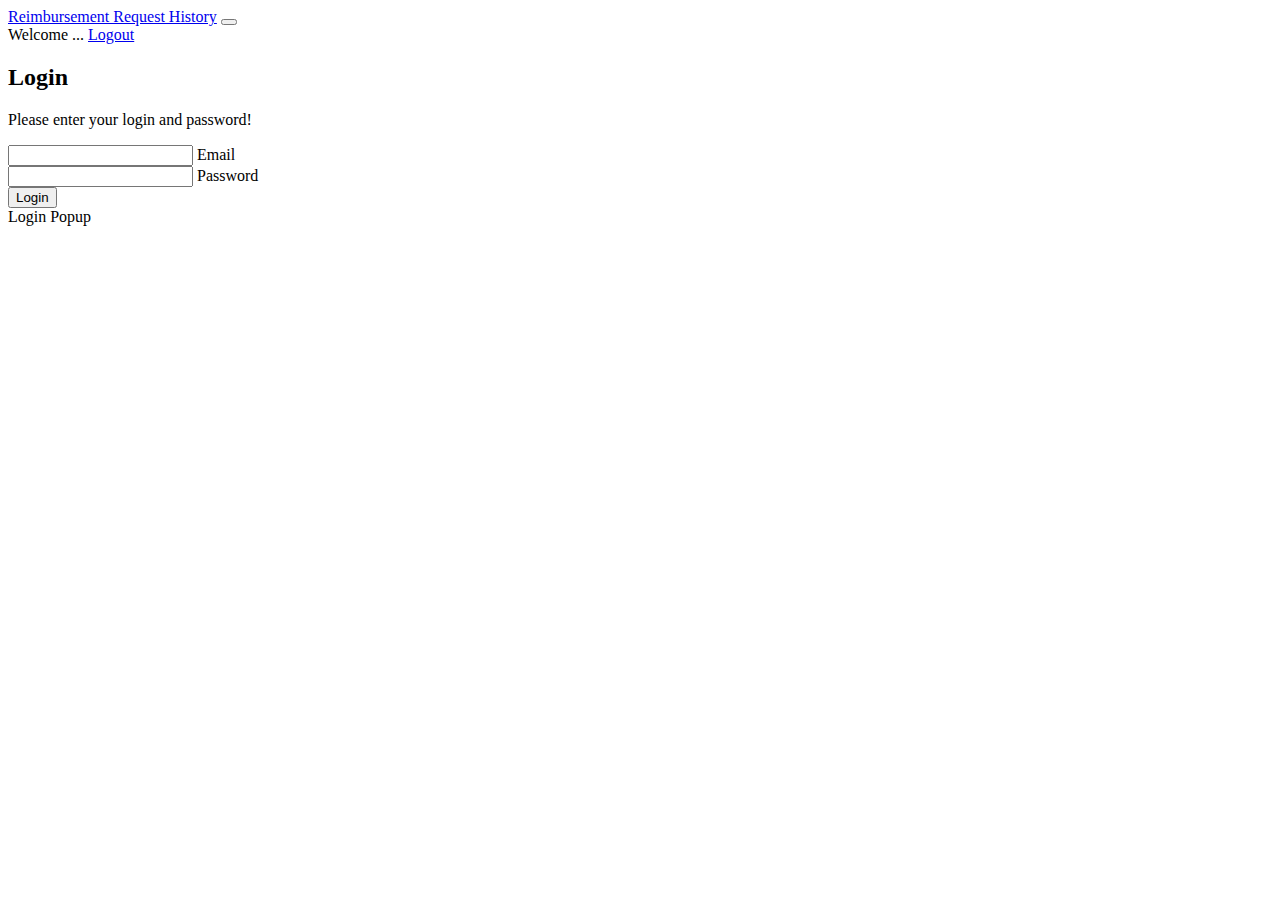
==== frontend/index.html @ e0ba32b4 "the begining" ====
<!DOCTYPE html>
<html lang="en">
<head>
  <meta charset="UTF-8">
  <meta http-equiv="X-UA-Compatible" content="IE=edge">
  <meta name="viewport" content="width=device-width, initial-scale=1">
  <title>Document</title>
  <link href="https://cdn.jsdelivr.net/npm/bootstrap@5.2.0-beta1/dist/css/bootstrap.min.css" rel="stylesheet" integrity="sha384-0evHe/X+R7YkIZDRvuzKMRqM+OrBnVFBL6DOitfPri4tjfHxaWutUpFmBp4vmVor" crossorigin="anonymous">
</head>
<body>
  <nav class="navbar navbar-expand-lg bg-light">
    <div class="container-fluid">
      <a class="navbar-brand" href="#">Reimbursement Request History</a>
      <button class="navbar-toggler" type="button" data-bs-toggle="collapse" data-bs-target="#navbarSupportedContent" aria-controls="navbarSupportedContent" aria-expanded="false" aria-label="Toggle navigation">
        <span class="navbar-toggler-icon"></span>
      </button>
      <nav class="navbar bg-light">
        <div class="container-fluid">
          <span class="navbar-brand">Welcome ...</span>
          <a class="navbar-brand" href="#">Logout</a>
        </div>
      </nav>  
      </div>
    </div>
  </nav>
  <section class="vh-100 gradient-custom">
    <div class="container py-5 h-100">
      <div class="row d-flex justify-content-center align-items-center h-100">
        <div class="col-12 col-md-8 col-lg-6 col-xl-5">
          <div class="card bg-dark text-white" style="border-radius: 1rem;">
            <div class="card-body p-5 text-center">
  
              <div class="mb-md-5 mt-md-4 pb-5">
  
                <h2 class="fw-bold mb-2 text-uppercase">Login</h2>
                <p class="text-white-50 mb-5">Please enter your login and password!</p>
  
                <div class="form-outline form-white mb-4">
                  <input type="email" id="typeEmailX" class="form-control form-control-lg" />
                  <label class="form-label" for="typeEmailX">Email</label>
                </div>
  
                <div class="form-outline form-white mb-4">
                  <input type="password" id="typePasswordX" class="form-control form-control-lg" />
                  <label class="form-label" for="typePasswordX">Password</label>
                </div>
  
  
                <button class="btn btn-outline-light btn-lg px-5" type="submit">Login</button>
  
  
              </div>
  
  
            </div>
          </div>
        </div>
      </div>
    </div>
  </section>
  Login Popup
  </body>
</html>
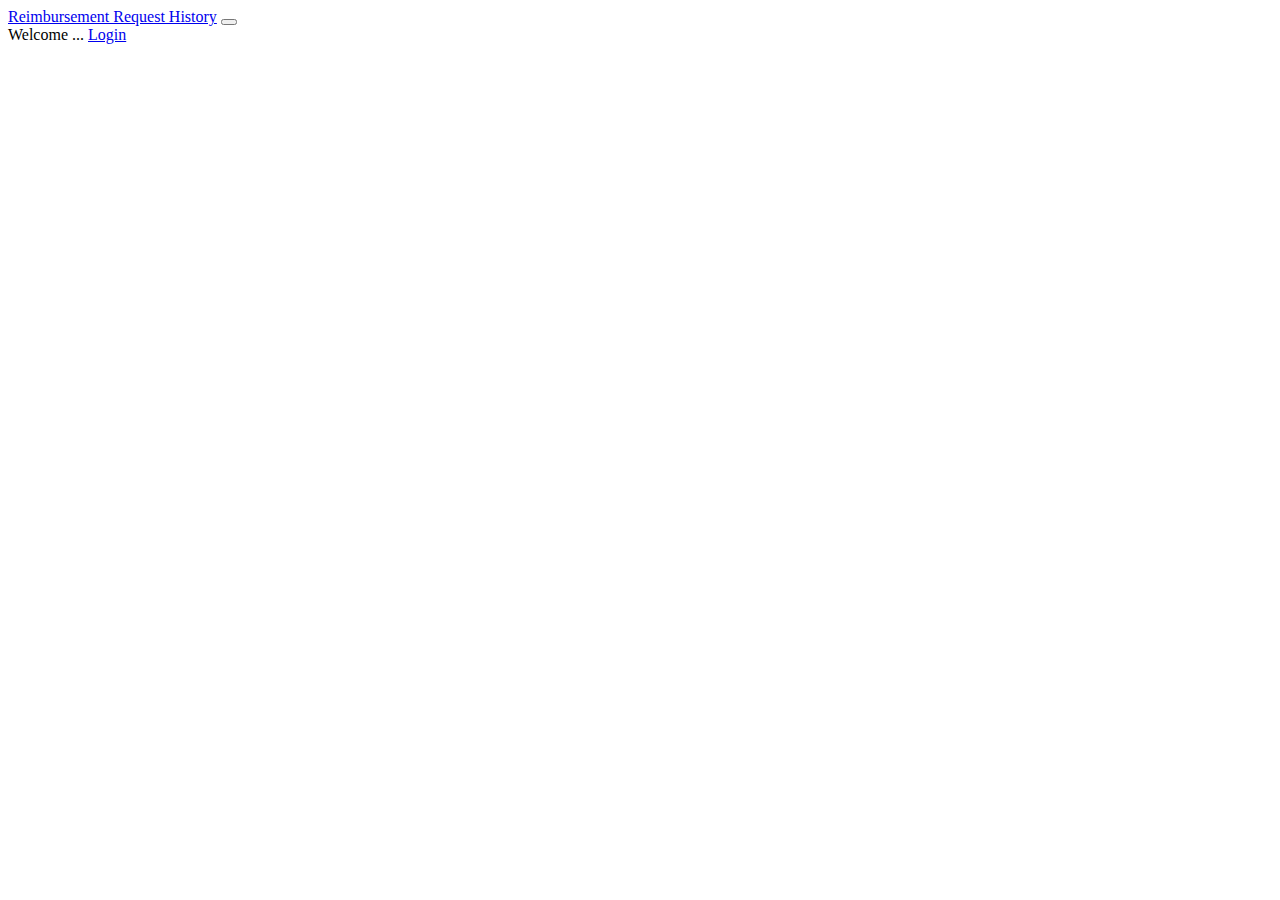
==== commit da898b7a: "Merge pull request #9 from 220613-pwa-ext/frontend" ====
--- a/frontend/index.html
+++ b/frontend/index.html
@@ -17,47 +17,12 @@
       <nav class="navbar bg-light">
         <div class="container-fluid">
           <span class="navbar-brand">Welcome ...</span>
-          <a class="navbar-brand" href="#">Logout</a>
+          <a class="navbar-brand" href="/login.html">Login</a>
         </div>
       </nav>  
       </div>
     </div>
   </nav>
-  <section class="vh-100 gradient-custom">
-    <div class="container py-5 h-100">
-      <div class="row d-flex justify-content-center align-items-center h-100">
-        <div class="col-12 col-md-8 col-lg-6 col-xl-5">
-          <div class="card bg-dark text-white" style="border-radius: 1rem;">
-            <div class="card-body p-5 text-center">
   
-              <div class="mb-md-5 mt-md-4 pb-5">
-  
-                <h2 class="fw-bold mb-2 text-uppercase">Login</h2>
-                <p class="text-white-50 mb-5">Please enter your login and password!</p>
-  
-                <div class="form-outline form-white mb-4">
-                  <input type="email" id="typeEmailX" class="form-control form-control-lg" />
-                  <label class="form-label" for="typeEmailX">Email</label>
-                </div>
-  
-                <div class="form-outline form-white mb-4">
-                  <input type="password" id="typePasswordX" class="form-control form-control-lg" />
-                  <label class="form-label" for="typePasswordX">Password</label>
-                </div>
-  
-  
-                <button class="btn btn-outline-light btn-lg px-5" type="submit">Login</button>
-  
-  
-              </div>
-  
-  
-            </div>
-          </div>
-        </div>
-      </div>
-    </div>
-  </section>
-  Login Popup
   </body>
 </html>
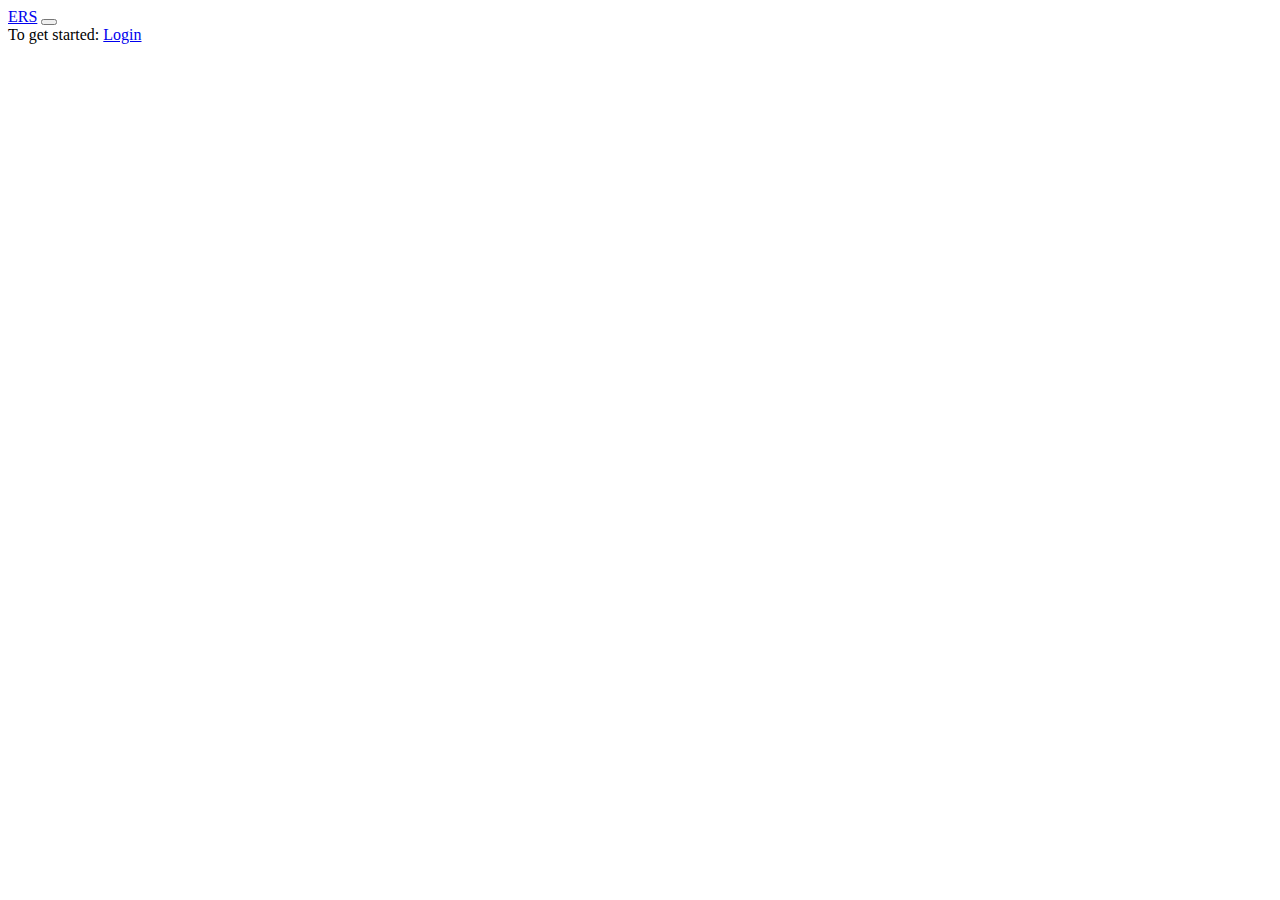
==== commit b9e926ec: "link home page" ====
--- a/frontend/index.html
+++ b/frontend/index.html
@@ -5,24 +5,25 @@
   <meta http-equiv="X-UA-Compatible" content="IE=edge">
   <meta name="viewport" content="width=device-width, initial-scale=1">
   <title>Document</title>
+  <script defer src="/index.js"></script>
+  <link rel="stylesheet" href="/main.css">
   <link href="https://cdn.jsdelivr.net/npm/bootstrap@5.2.0-beta1/dist/css/bootstrap.min.css" rel="stylesheet" integrity="sha384-0evHe/X+R7YkIZDRvuzKMRqM+OrBnVFBL6DOitfPri4tjfHxaWutUpFmBp4vmVor" crossorigin="anonymous">
 </head>
 <body>
   <nav class="navbar navbar-expand-lg bg-light">
     <div class="container-fluid">
-      <a class="navbar-brand" href="#">Reimbursement Request History</a>
+      <a id="header1" class="navbar-brand" href="index.html">ERS</a>
       <button class="navbar-toggler" type="button" data-bs-toggle="collapse" data-bs-target="#navbarSupportedContent" aria-controls="navbarSupportedContent" aria-expanded="false" aria-label="Toggle navigation">
         <span class="navbar-toggler-icon"></span>
       </button>
       <nav class="navbar bg-light">
         <div class="container-fluid">
-          <span class="navbar-brand">Welcome ...</span>
-          <a class="navbar-brand" href="/login.html">Login</a>
+          <span class="navbar-brand">To get started: </span>
+          <a id="login-status" class="navbar-brand" href="/login.html"> Login</a>
         </div>
       </nav>  
       </div>
     </div>
   </nav>
-  
   </body>
 </html>
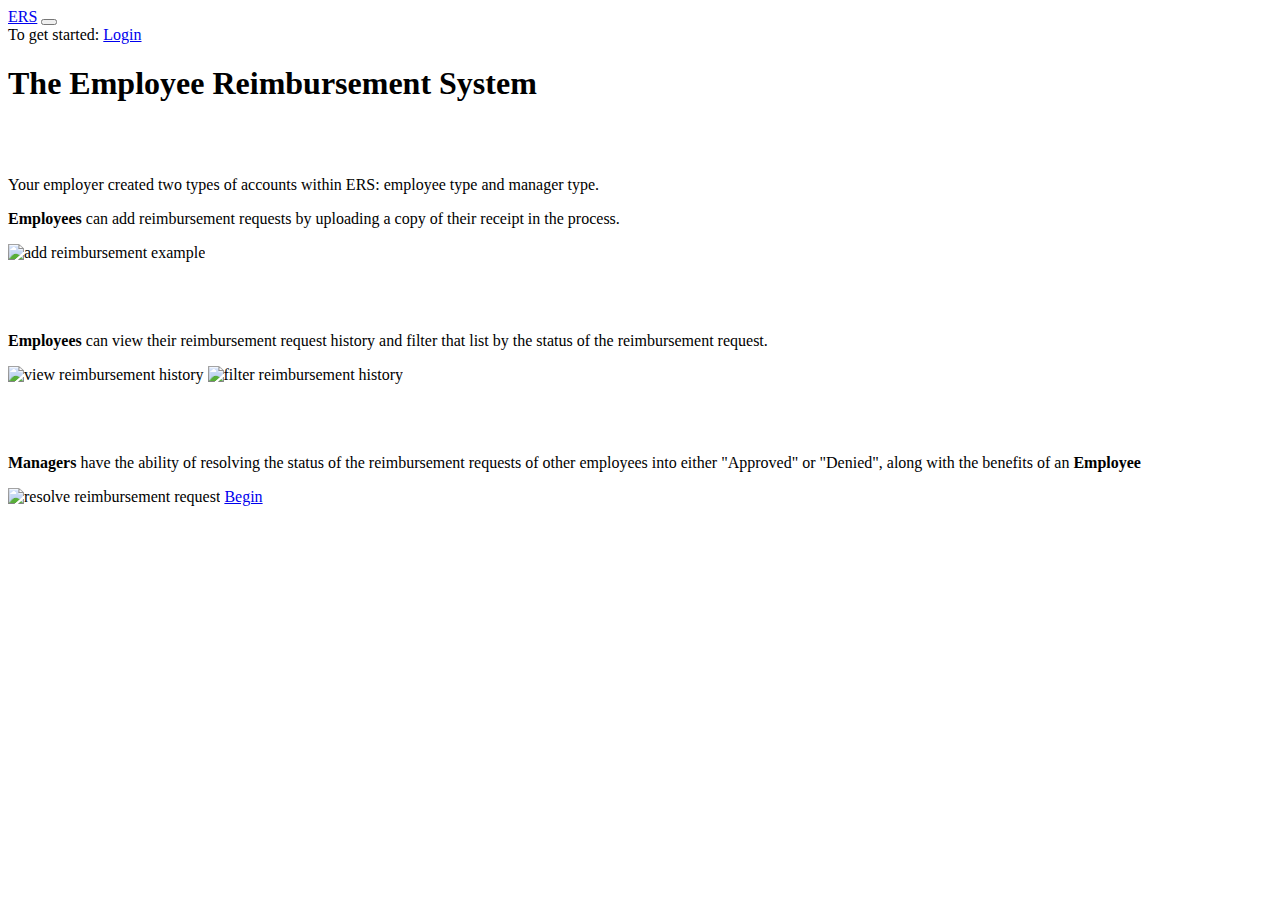
==== commit 4167a889: "done" ====
--- a/frontend/index.html
+++ b/frontend/index.html
@@ -5,7 +5,6 @@
   <meta http-equiv="X-UA-Compatible" content="IE=edge">
   <meta name="viewport" content="width=device-width, initial-scale=1">
   <title>Document</title>
-  <script defer src="/index.js"></script>
   <link rel="stylesheet" href="/main.css">
   <link href="https://cdn.jsdelivr.net/npm/bootstrap@5.2.0-beta1/dist/css/bootstrap.min.css" rel="stylesheet" integrity="sha384-0evHe/X+R7YkIZDRvuzKMRqM+OrBnVFBL6DOitfPri4tjfHxaWutUpFmBp4vmVor" crossorigin="anonymous">
 </head>
@@ -25,5 +24,19 @@
       </div>
     </div>
   </nav>
+  <main>
+    <div class="intro">
+      <h1>The Employee Reimbursement System</h1><br><br>
+      <p>Your employer created two types of accounts within ERS: employee type and manager type.</p>
+      <p><strong>Employees</strong> can add reimbursement requests by uploading a copy of their receipt in the process.</p>
+      <img src="/static/add-reimbursement.jpg" alt="add reimbursement example"><br><br><br><br>
+      <p><strong>Employees</strong> can view their reimbursement request history and filter that list by the status of the reimbursement request.</p>
+      <img src="/static/view-reimbursement-history.jpg" alt="view reimbursement history">
+      <img src="/static/filter-reimbursement-list.jpg" alt="filter reimbursement history"><br><br><br><br>
+      <p><strong>Managers</strong> have the ability of resolving the status of the reimbursement requests of other employees into either "Approved" or "Denied", along with the benefits of an <strong>Employee</strong></p>
+      <img src="/static/resolve-reimbursement.jpg" alt="resolve reimbursement request">
+      <a href="/login.html" >Begin</a><br>
+    </div>
+  </main> 
   </body>
 </html>
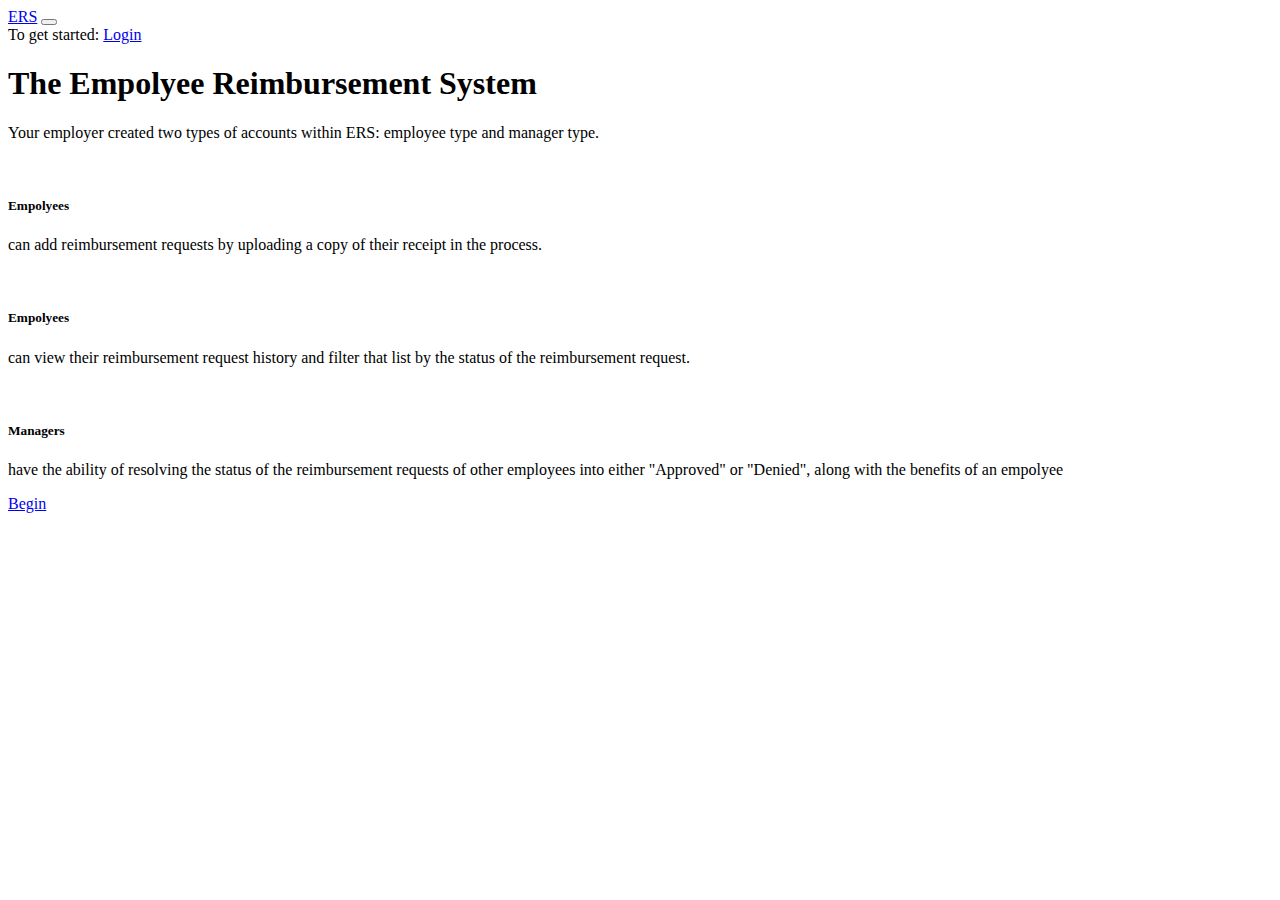
==== commit 0d400a59: "add cards on hompage, icon to login, and new css" ====
--- a/frontend/index.html
+++ b/frontend/index.html
@@ -4,18 +4,18 @@
   <meta charset="UTF-8">
   <meta http-equiv="X-UA-Compatible" content="IE=edge">
   <meta name="viewport" content="width=device-width, initial-scale=1">
-  <title>Document</title>
+  <title>Home Page</title>
+  <link href="https://cdn.jsdelivr.net/npm/bootstrap@5.2.0/dist/css/bootstrap.min.css" rel="stylesheet" integrity="sha384-gH2yIJqKdNHPEq0n4Mqa/HGKIhSkIHeL5AyhkYV8i59U5AR6csBvApHHNl/vI1Bx" crossorigin="anonymous">
   <link rel="stylesheet" href="/main.css">
-  <link href="https://cdn.jsdelivr.net/npm/bootstrap@5.2.0-beta1/dist/css/bootstrap.min.css" rel="stylesheet" integrity="sha384-0evHe/X+R7YkIZDRvuzKMRqM+OrBnVFBL6DOitfPri4tjfHxaWutUpFmBp4vmVor" crossorigin="anonymous">
 </head>
 <body>
-  <nav class="navbar navbar-expand-lg bg-light">
+  <nav class="navbar navbar-expand-sm bg-grey">
     <div class="container-fluid">
       <a id="header1" class="navbar-brand" href="index.html">ERS</a>
       <button class="navbar-toggler" type="button" data-bs-toggle="collapse" data-bs-target="#navbarSupportedContent" aria-controls="navbarSupportedContent" aria-expanded="false" aria-label="Toggle navigation">
         <span class="navbar-toggler-icon"></span>
       </button>
-      <nav class="navbar bg-light">
+      <nav class="navbar bg-grey">
         <div class="container-fluid">
           <span class="navbar-brand">To get started: </span>
           <a id="login-status" class="navbar-brand" href="/login.html"> Login</a>
@@ -24,19 +24,45 @@
       </div>
     </div>
   </nav>
-  <main>
-    <div class="intro">
-      <h1>The Employee Reimbursement System</h1><br><br>
-      <p>Your employer created two types of accounts within ERS: employee type and manager type.</p>
-      <p><strong>Employees</strong> can add reimbursement requests by uploading a copy of their receipt in the process.</p>
-      <img src="/static/add-reimbursement.jpg" alt="add reimbursement example"><br><br><br><br>
-      <p><strong>Employees</strong> can view their reimbursement request history and filter that list by the status of the reimbursement request.</p>
-      <img src="/static/view-reimbursement-history.jpg" alt="view reimbursement history">
-      <img src="/static/filter-reimbursement-list.jpg" alt="filter reimbursement history"><br><br><br><br>
-      <p><strong>Managers</strong> have the ability of resolving the status of the reimbursement requests of other employees into either "Approved" or "Denied", along with the benefits of an <strong>Employee</strong></p>
-      <img src="/static/resolve-reimbursement.jpg" alt="resolve reimbursement request">
-      <a href="/login.html" >Begin</a><br>
+  <section id="header" class="jumbotron text-center">
+    <h1 class="display-3">The Empolyee Reimbursement System</h1>
+    <p class="lead">Your employer created two types of accounts within ERS: employee type and manager type.</p>
+</section>
+<section id="gallery">
+  <div class="container">
+    <div class="row">
+    <div class="col-lg-4 mb-4">
+    <div class="card">
+      <img src="/static/add-reimbursement.jpg" alt="" class="card-img-top">
+      <div class="card-body">
+        <h5 class="card-title">Empolyees</h5>
+        <p class="card-text">can add reimbursement requests by uploading a copy of their receipt in the process.</p>
+      </div>
+     </div>
     </div>
-  </main> 
+  <div class="col-lg-4 mb-4">
+  <div class="card">
+      <img src="/static/view-reimbursement-history.jpg" alt="" class="card-img-top">
+      <div class="card-body">
+        <h5 class="card-title">Empolyees</h5>
+        <p class="card-text">can view their reimbursement request history and filter that list by the status of the reimbursement request.</p>
+      </div>
+      </div>
+    </div>
+    <div class="col-lg-4 mb-4">
+    <div class="card">
+      <img src="/static/resolve-reimbursement.jpg" alt="" class="card-img-top">
+      <div class="card-body">
+        <h5 class="card-title">Managers</h5>
+        <p class="card-text">have the ability of resolving the status of the reimbursement requests of other employees into either "Approved" or "Denied", along with the benefits of an empolyee</p>
+      
+      </div>
+     </div>
+    </div>
+  </div>
+</div>
+</section>
+      <a href="/login.html" >Begin</a><br> 
+    </div> 
   </body>
 </html>
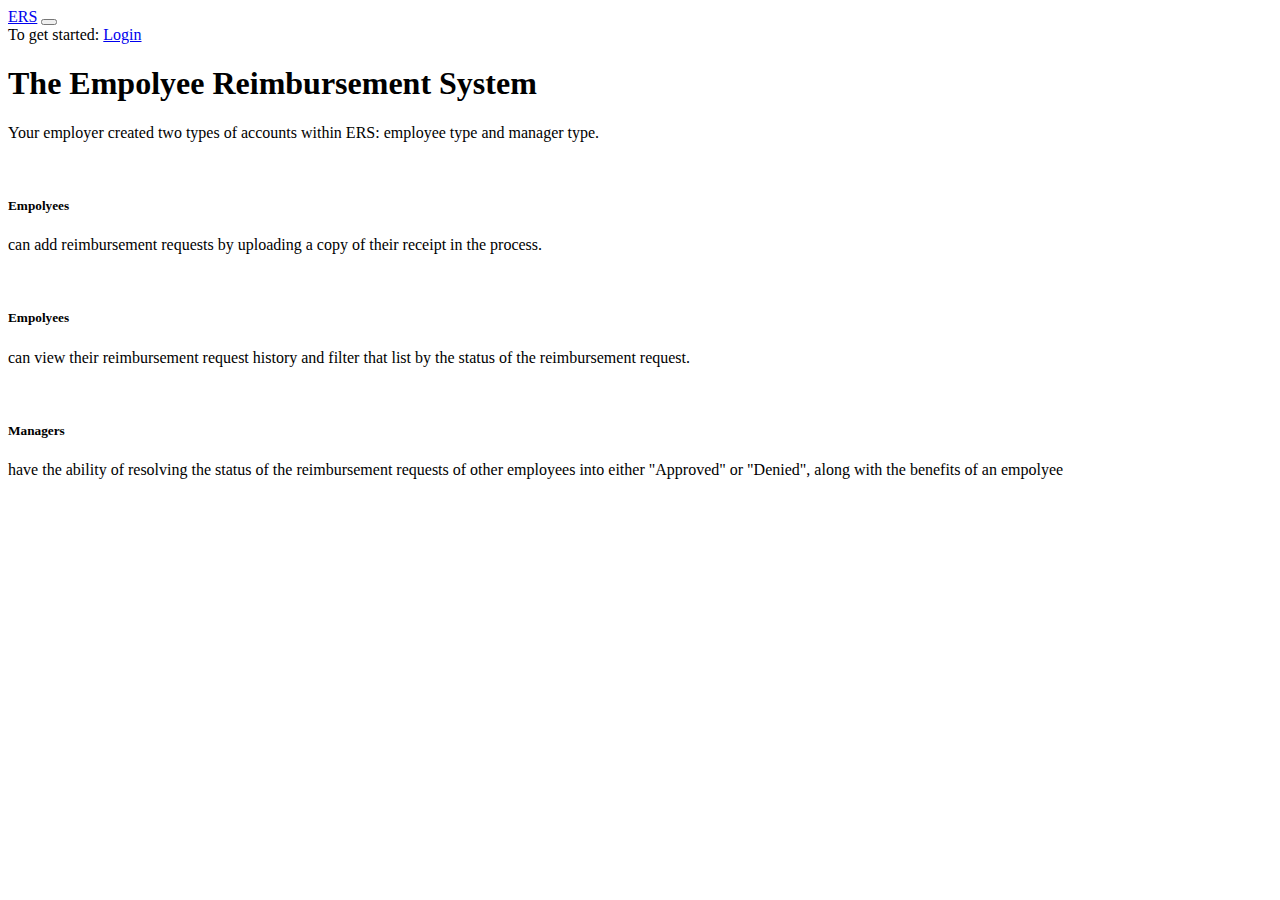
==== commit a5ecc759: "renove bottom login link" ====
--- a/frontend/index.html
+++ b/frontend/index.html
@@ -62,7 +62,6 @@
   </div>
 </div>
 </section>
-      <a href="/login.html" >Begin</a><br> 
     </div> 
   </body>
 </html>
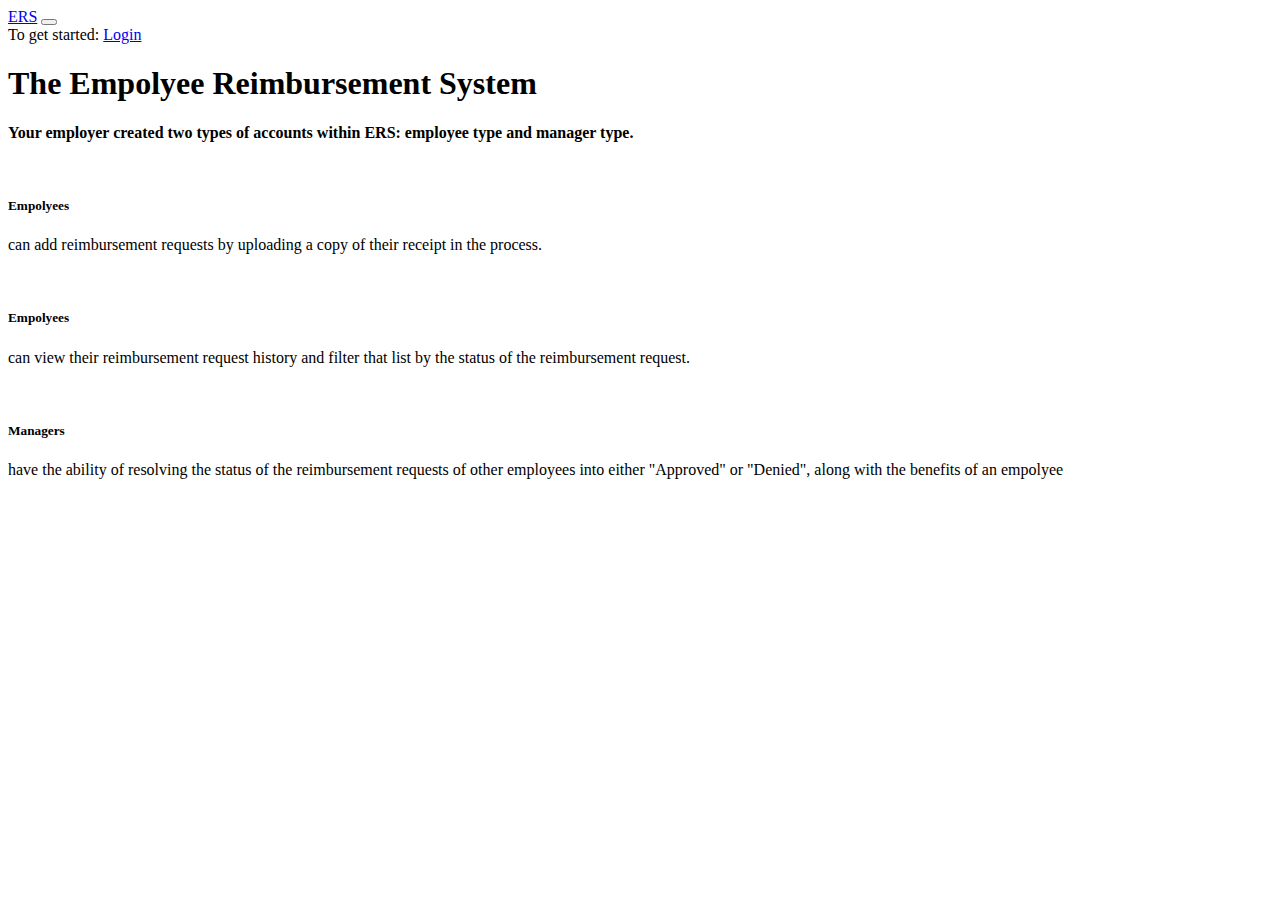
==== commit b312c615: "implement suggested changes by Shaquera on frontend" ====
--- a/frontend/index.html
+++ b/frontend/index.html
@@ -26,7 +26,7 @@
   </nav>
   <section id="header" class="jumbotron text-center">
     <h1 class="display-3">The Empolyee Reimbursement System</h1>
-    <p class="lead">Your employer created two types of accounts within ERS: employee type and manager type.</p>
+    <p class="lead"><strong> Your employer created two types of accounts within ERS: employee type and manager type.</strong></p>
 </section>
 <section id="gallery">
   <div class="container">
